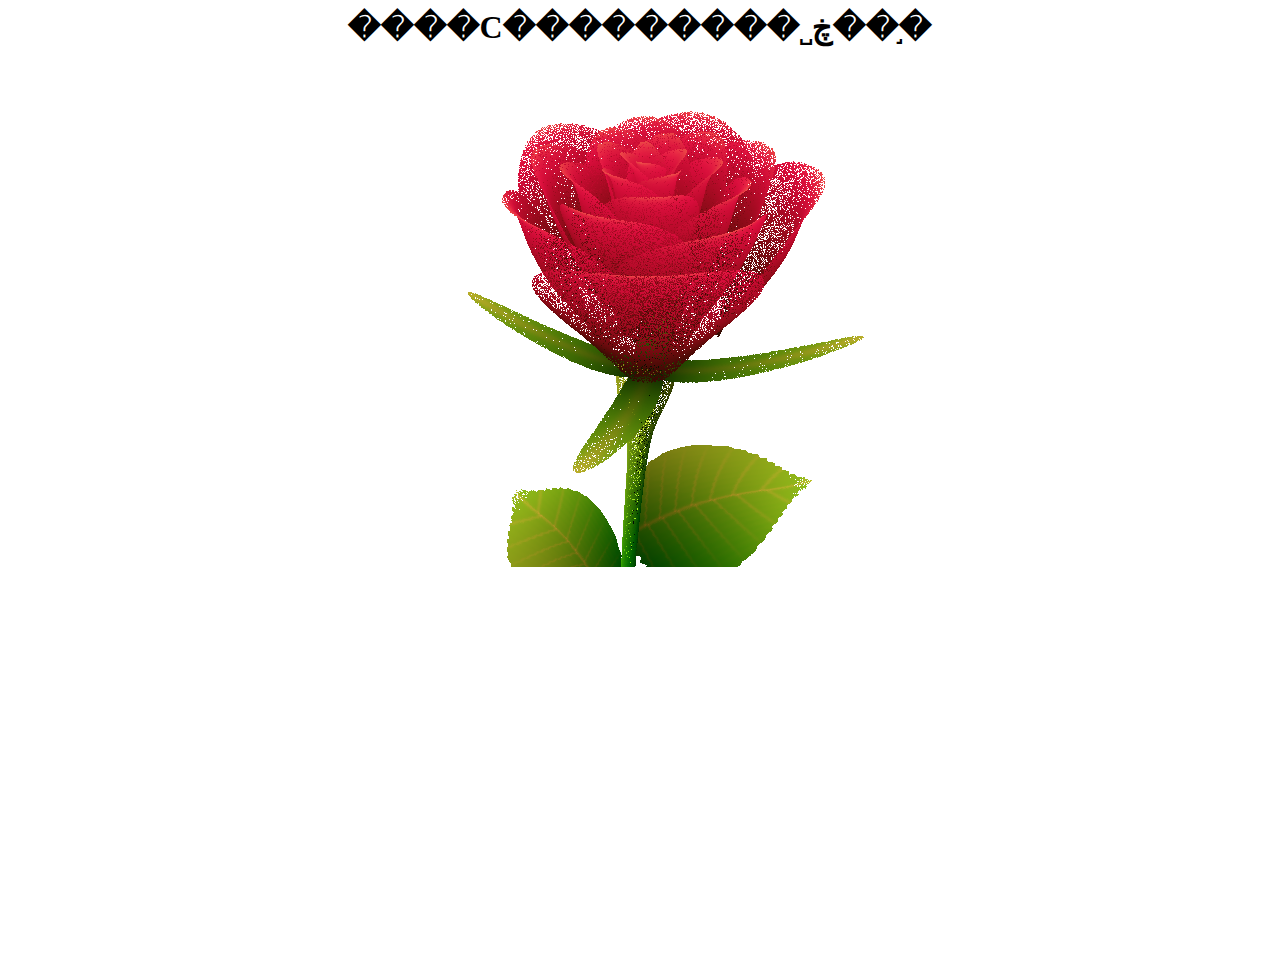
==== val.html @ 4e56fb6a "Add files via upload" ====
<html>
<head>
<title>���˽�õ��</title>
<style type="text/css">
#shusheng {
position: absolute;
width: 100%;
height: 100%;
text-align: center;
}
</style>
</head>
<body>
<audio autoplay="autopaly">
  <source src="haap.mp3" type="audio/mp3" />
</audio>
<div style="text-align: center">
<h1>
����С���������˽ڿ��֣�
</h1>
</div>

<div id="shusheng">
<canvas id="c"></canvas> 
<script>
var b = document.body;
var c = document.getElementsByTagName('canvas')[0];
var a = c.getContext('2d');
document.body.clientWidth; 
</script>
<script>
with(m=Math)C=cos,
S=sin,
P=pow,
R=random;
c.width=c.height=f=500;
h=-250;
function p(a,b,c){
if(c>60)
return[S(a*7)*(13+5/(.2+P(b*4,4)))-S(b)*50,b*f+50,625+C(a*7)*(13+5/(.2+P(b*4,4)))+b*400,a*1-b/2,a];A=a*2-1;
B=b*2-1;
if(A*A+B*B<1){
if(c>37) {
n=(j=c&1)?6:4;o=.5/(a+.01)+C(b*125)*3-a*300;w=b*h;
return[o*C(n)+w*S(n)+j*610-390,o*S(n)-w*C(n)+550-j*350,1180+C(B+A)*99-j*300,.4-a*.1+P(1-B*B,-h*6)*.15-a*b*.4+C(a+b)/5+P(C((o*(a+1)+(B>0?w:-w))/25),30)*.1*(1-B*B),o/1e3+.7-o*w*3e-6]
}
if(c>32) {
c=c*1.16-.15;o=a*45-20;w=b*b*h;z=o*S(c)+w*C(c)+620;
return[o*C(c)-w*S(c),28+C(B*.5)*99-b*b*b*60-z/2-h,z,(b*b*.3+P((1-(A*A)),7)*.15+.3)*b,b*.7]
}
o=A*(2-b)*(80-c*2);
w=99-C(A)*120-C(b)*(-h-c*4.9)+C(P(1-b,7))*50+c*2;
z=o*S(c)+w*C(c)+700;
return[o*C(c)-w*S(c),B*99-C(P(b, 7))*50-c/3-z/1.35+450,z,(1-b/1.2)*.9+a*.1, P((1-b),20)/4+.05]
}
}
setInterval('for(i=0;i<1e4;i++)if(s=p(R(),R(),i%46/.74)){z=s[2];x=~~(s[0]*f/z-h);y=~~(s[1]*f/z-h);if(!m[q=y*f+x]|m[q]>z)m[q]=z,a.fillStyle="rgb("+~(s[3]*h)+","+~(s[4]*h)+","+~(s[3]*s[3]*-80)+")",a.fillRect(x,y,1,1)}',0)
</script>
</div>
</body>
</html>
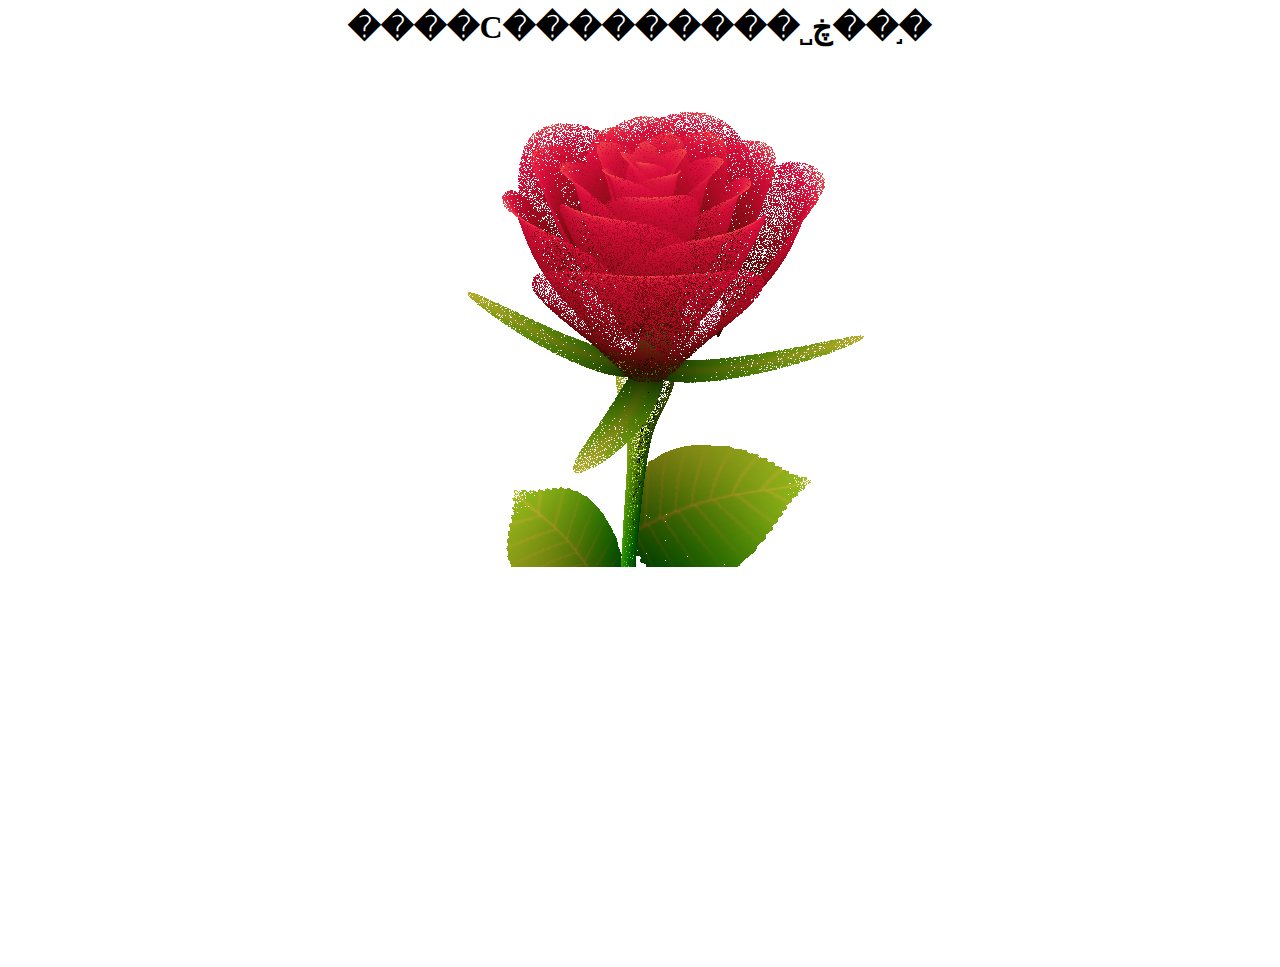
==== commit d71a2e41: "Add files via upload" ====
--- a/val.html
+++ b/val.html
@@ -1,6 +1,6 @@
 <html>
 <head>
-<title>���˽�õ��</title>
+<title>������ŨŨ�İ��ɣ�</title>
 <style type="text/css">
 #shusheng {
 position: absolute;
@@ -54,7 +54,7 @@
 return[o*C(c)-w*S(c),B*99-C(P(b, 7))*50-c/3-z/1.35+450,z,(1-b/1.2)*.9+a*.1, P((1-b),20)/4+.05]
 }
 }
-setInterval('for(i=0;i<1e4;i++)if(s=p(R(),R(),i%46/.74)){z=s[2];x=~~(s[0]*f/z-h);y=~~(s[1]*f/z-h);if(!m[q=y*f+x]|m[q]>z)m[q]=z,a.fillStyle="rgb("+~(s[3]*h)+","+~(s[4]*h)+","+~(s[3]*s[3]*-80)+")",a.fillRect(x,y,1,1)}',0)
+setInterval('for(i=0;i<1e4;i++)if(s=p(R(),R(),i%46/.74)){z=s[2];x=~~(s[0]*f/z-h);y=~~(s[1]*f/z-h);if(!m[q=y*f+x]|m[q]>z)m[q]=z,a.fillStyle="rgb("+~(s[3]*h)+","+~(s[4]*h)+","+~(s[3]*s[3]*-80)+")",a.fillRect(x,y,1,1)}',5)
 </script>
 </div>
 </body>
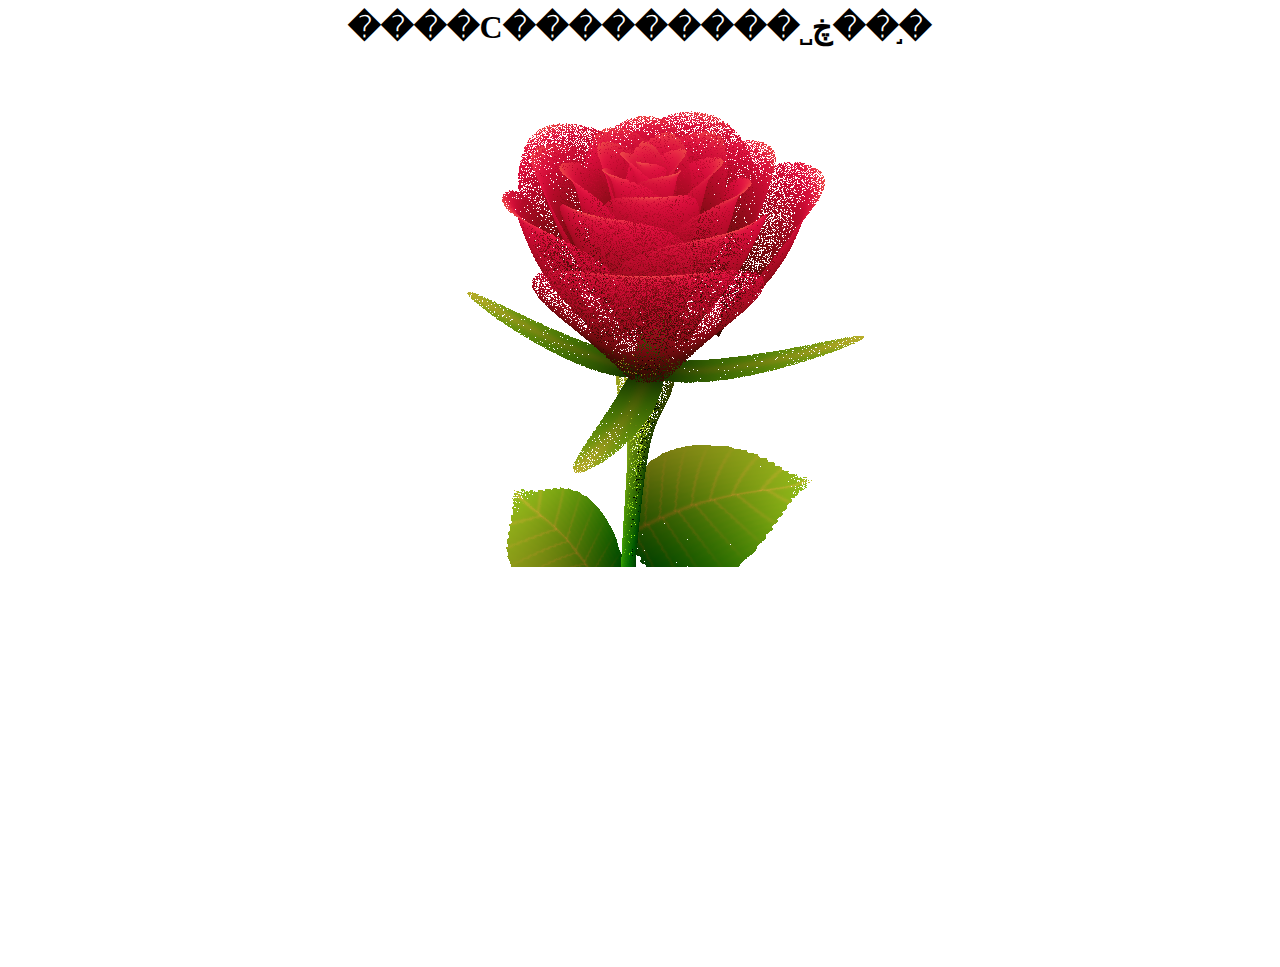
==== commit 95dcc6d7: "Add files via upload" ====
--- a/val.html
+++ b/val.html
@@ -1,5 +1,6 @@
 <html>
 <head>
+<meta http-equiv="content-type" content="text/html; charset=UTF-8">
 <title>������ŨŨ�İ��ɣ�</title>
 <style type="text/css">
 #shusheng {
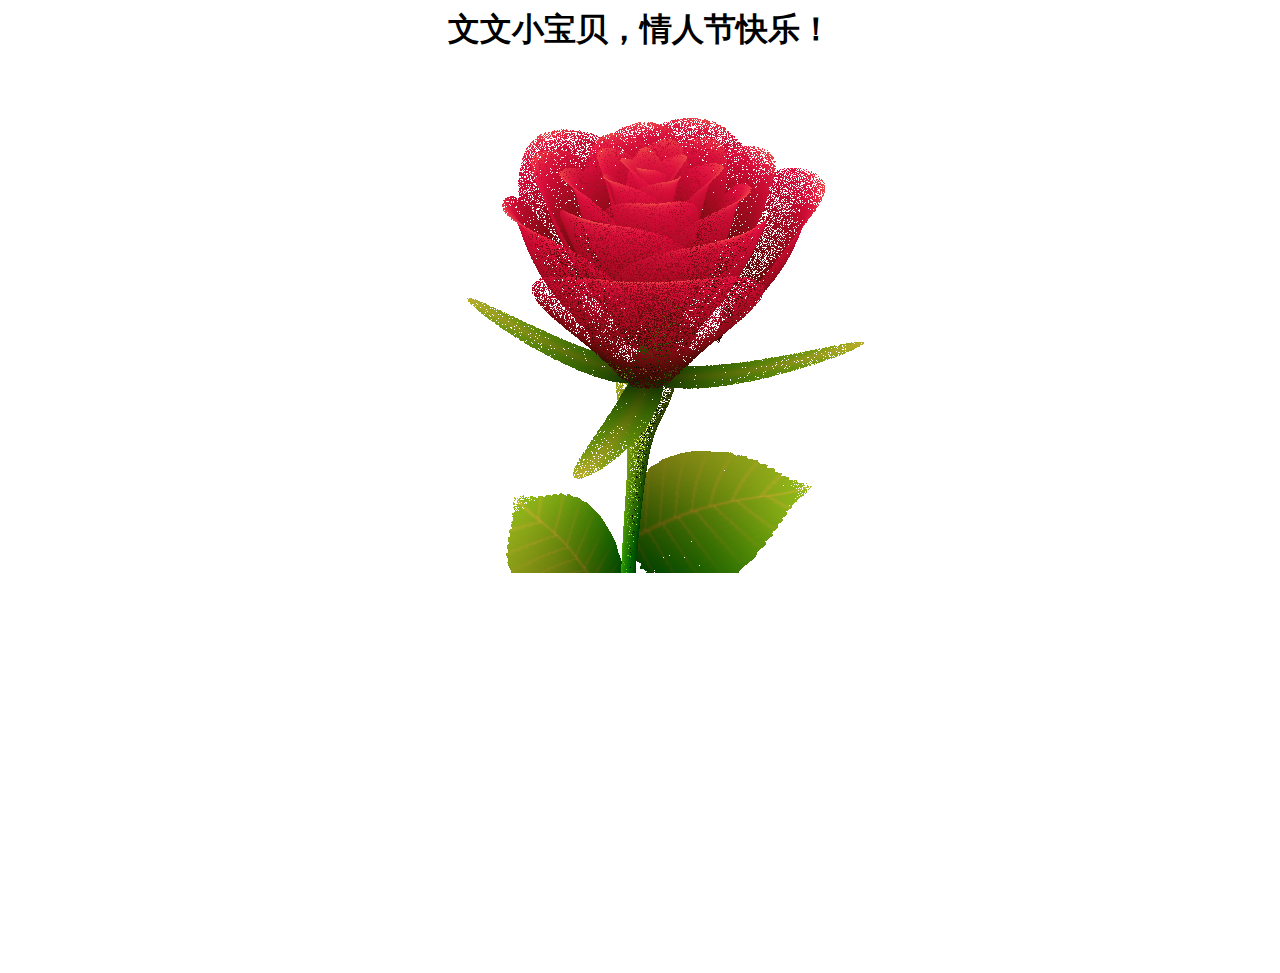
==== commit 07313114: "Add files via upload" ====
--- a/val.html
+++ b/val.html
@@ -1,6 +1,6 @@
 <html>
 <head>
-<meta http-equiv="content-type" content="text/html; charset=UTF-8">
+<meta http-equiv="Content-Type" content="text/html; charset=gb2312" />
 <title>������ŨŨ�İ��ɣ�</title>
 <style type="text/css">
 #shusheng {
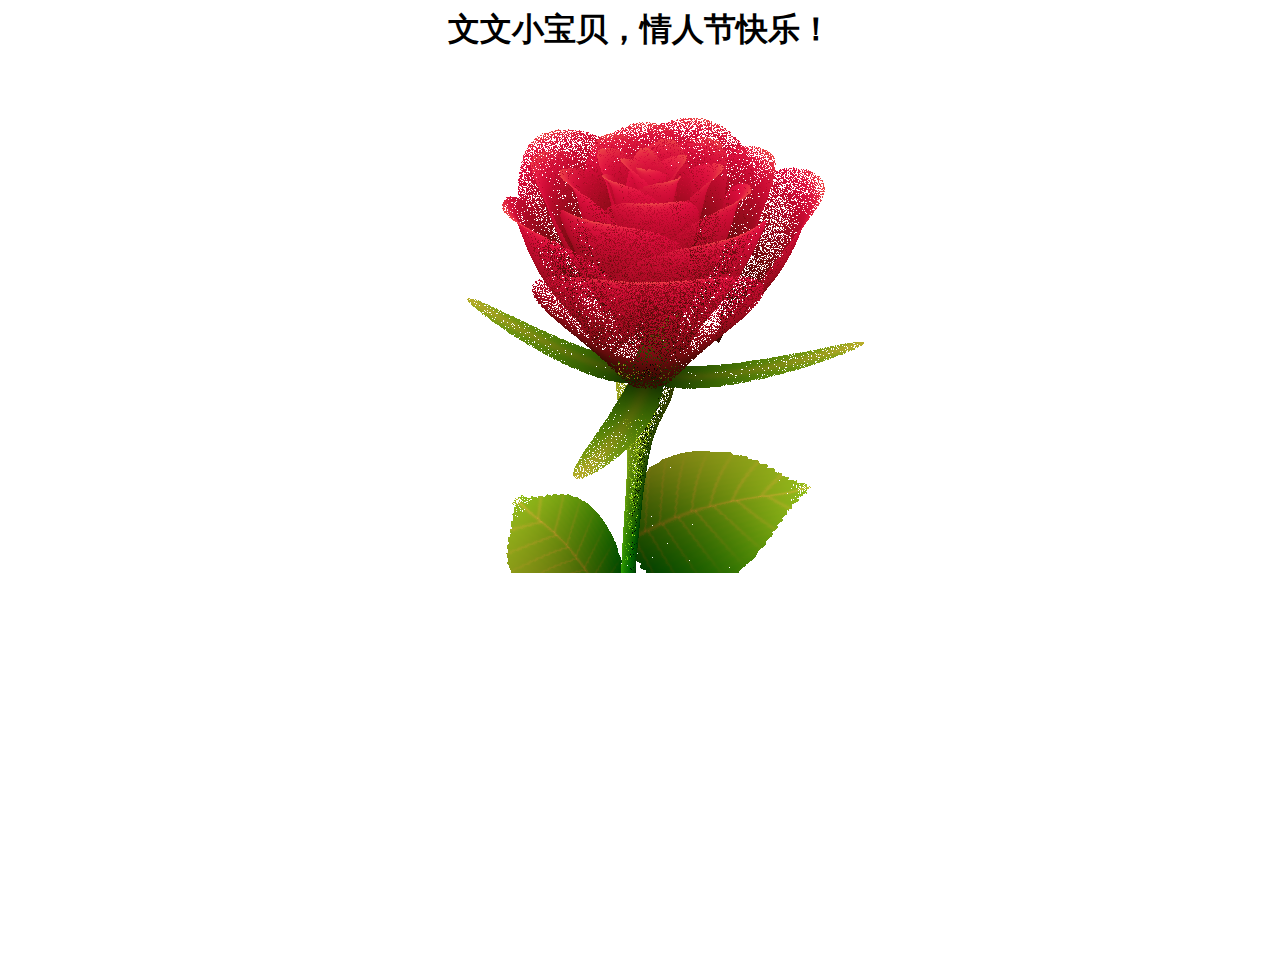
==== commit e9a62e9b: "Add files via upload" ====
--- a/val.html
+++ b/val.html
@@ -1,7 +1,7 @@
 <html>
 <head>
-<meta http-equiv="Content-Type" content="text/html; charset=gb2312" />
-<title>������ŨŨ�İ��ɣ�</title>
+<meta http-equiv="Content-Type" content="text/html; charset=UTF-8"/>
+<title>接受我浓浓的爱吧！</title>
 <style type="text/css">
 #shusheng {
 position: absolute;
@@ -17,7 +17,7 @@
 </audio>
 <div style="text-align: center">
 <h1>
-����С���������˽ڿ��֣�
+文文小宝贝，情人节快乐！
 </h1>
 </div>
 
